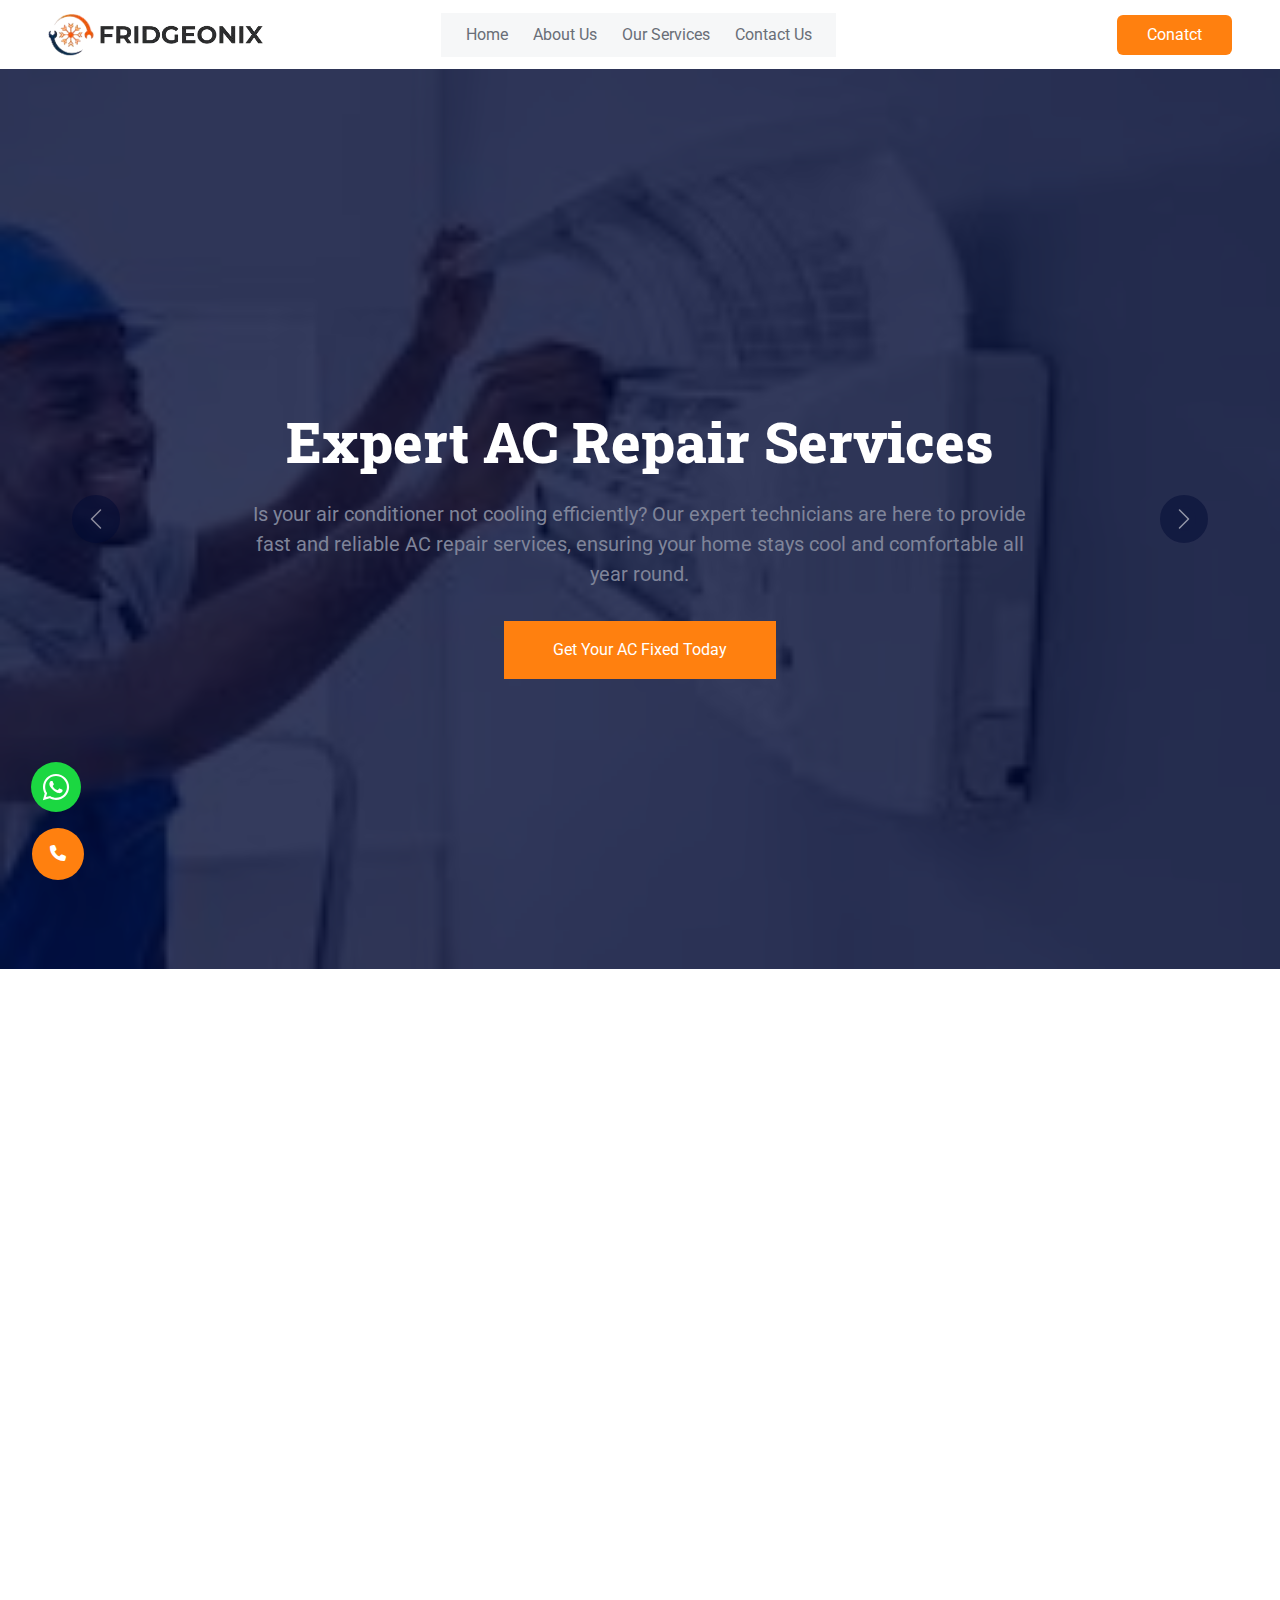
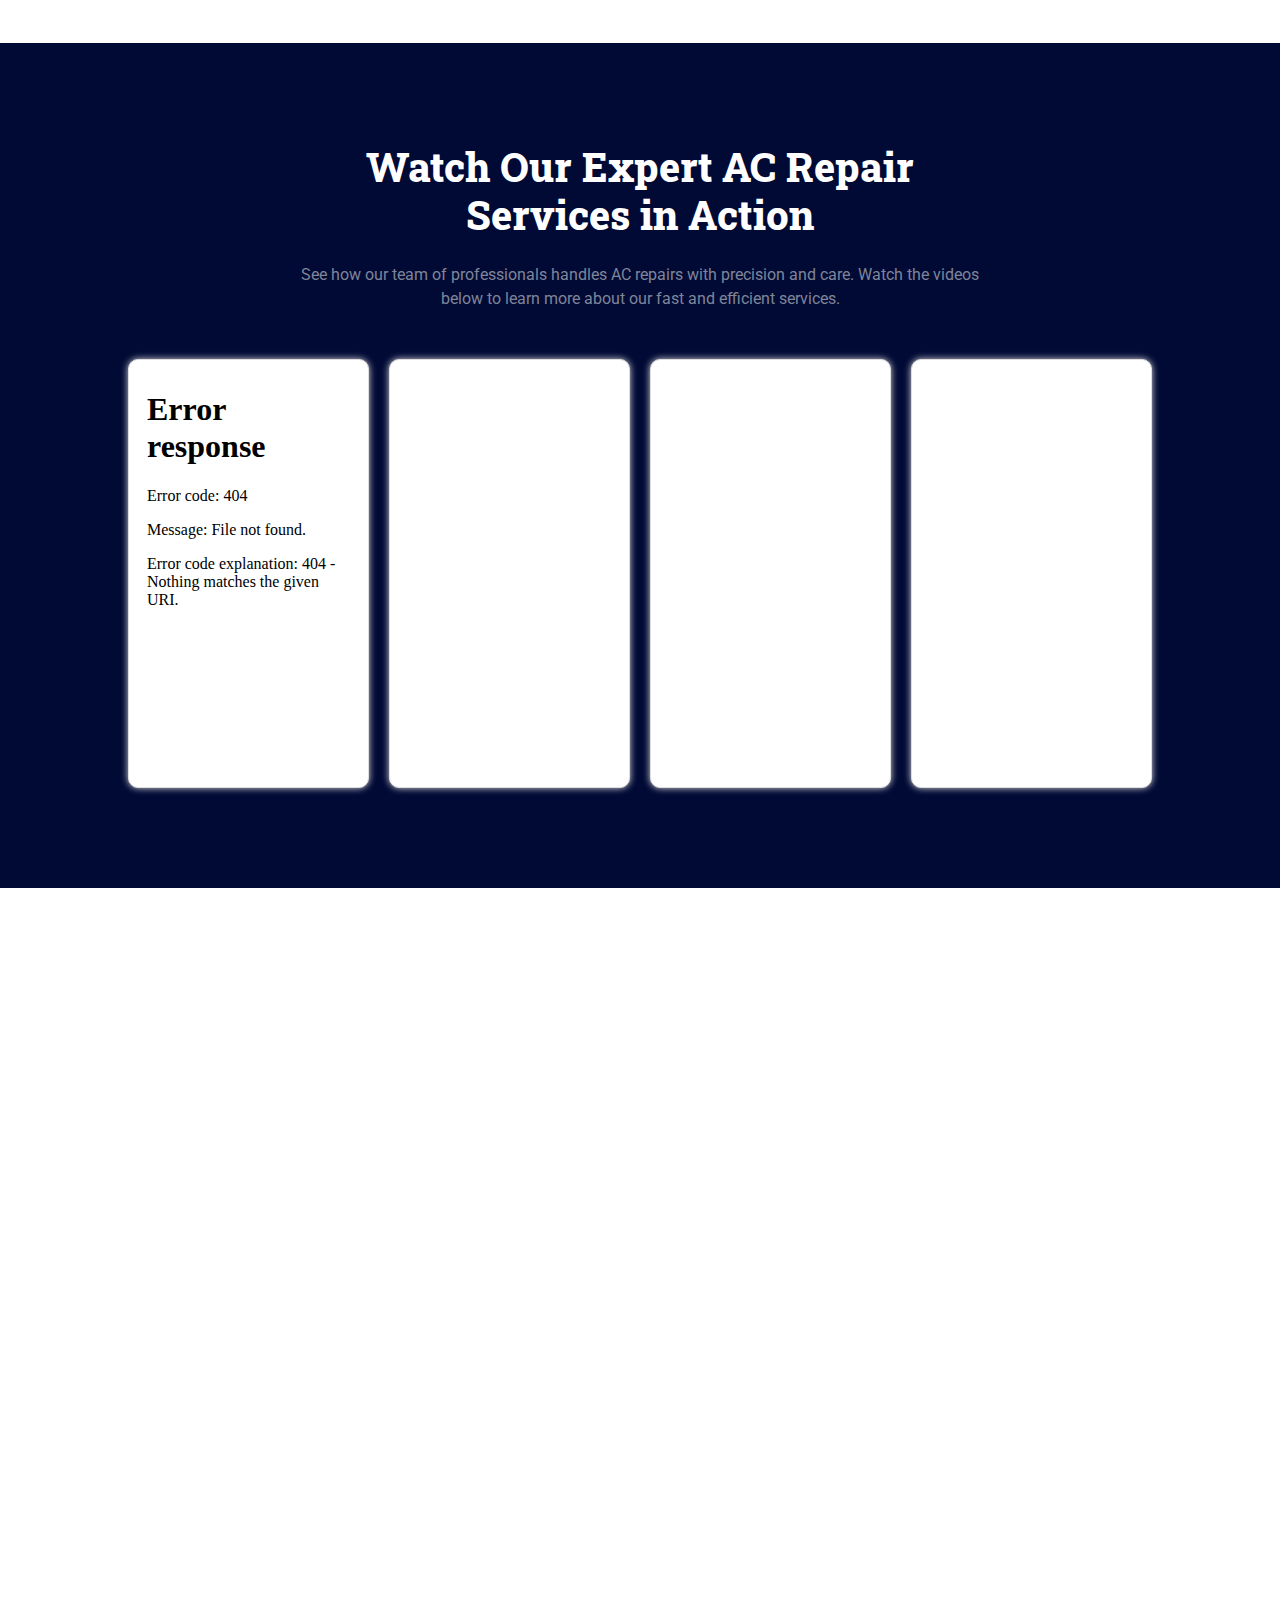
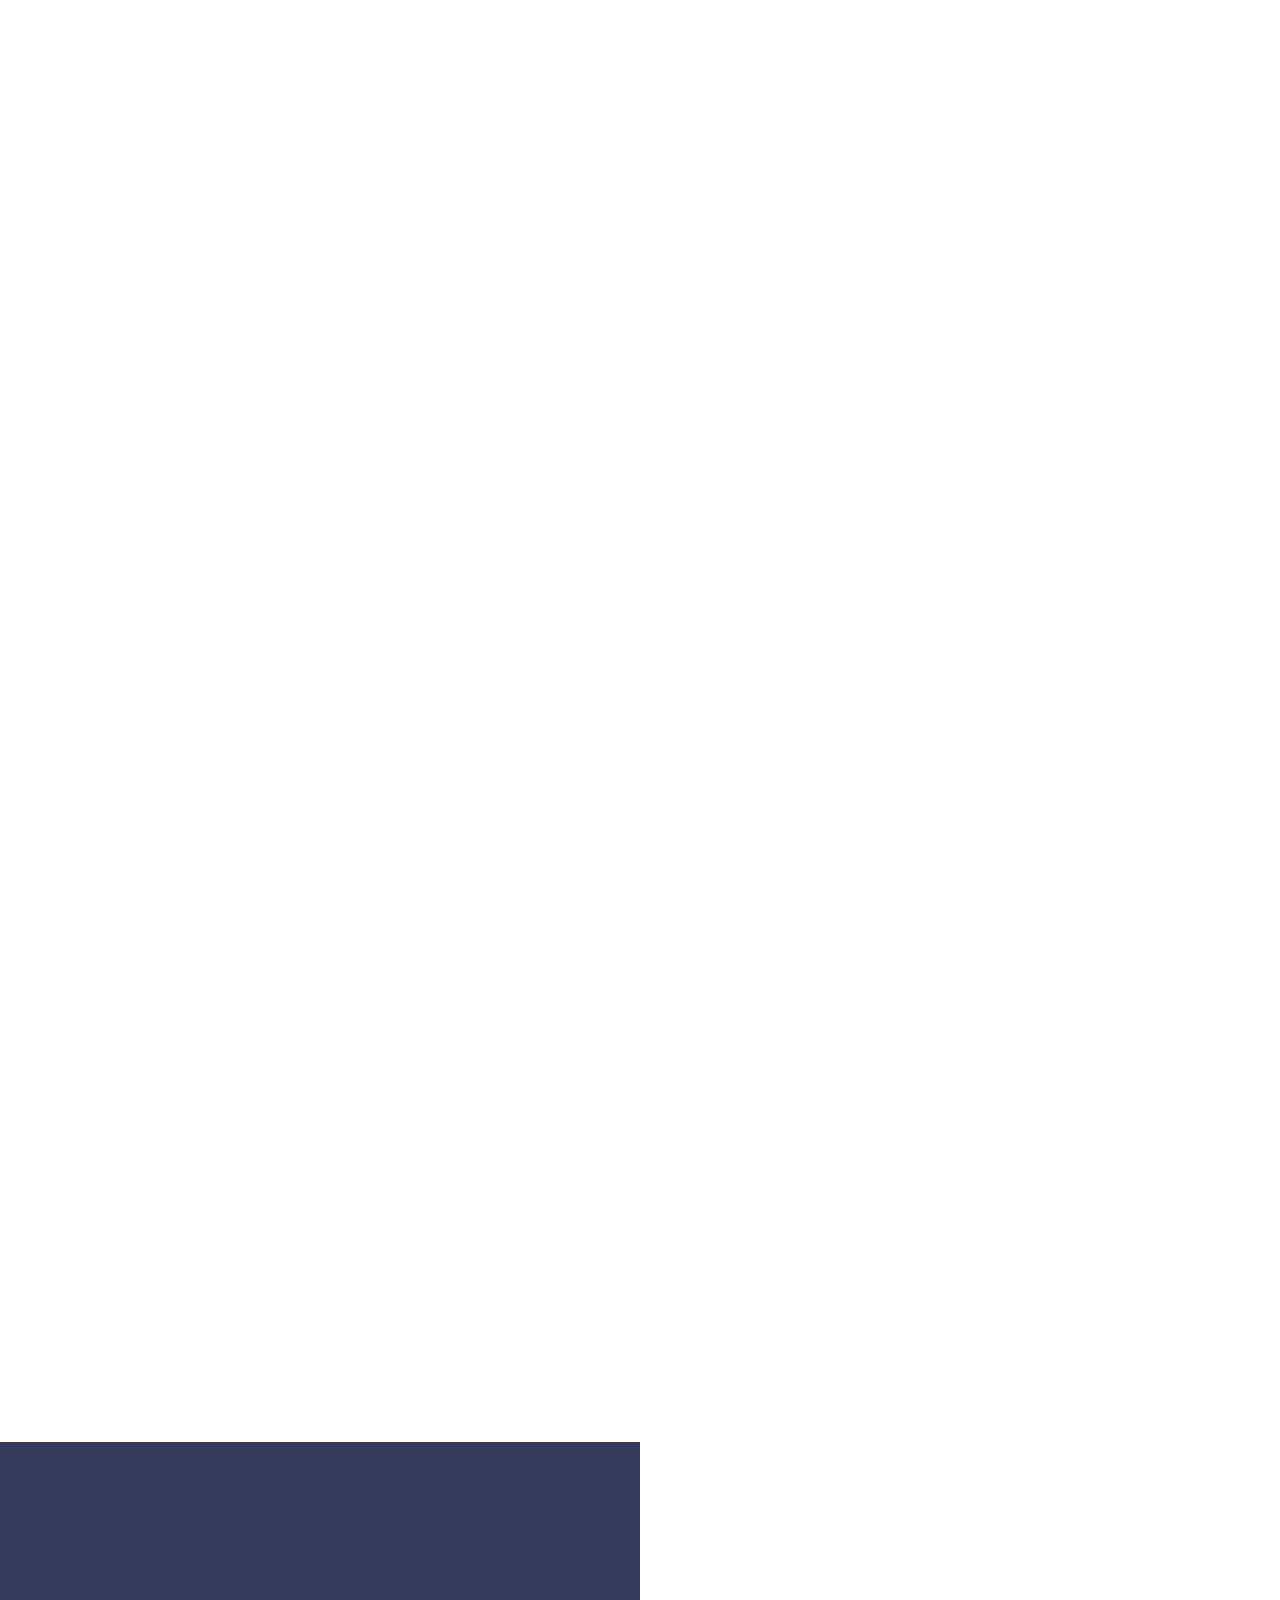
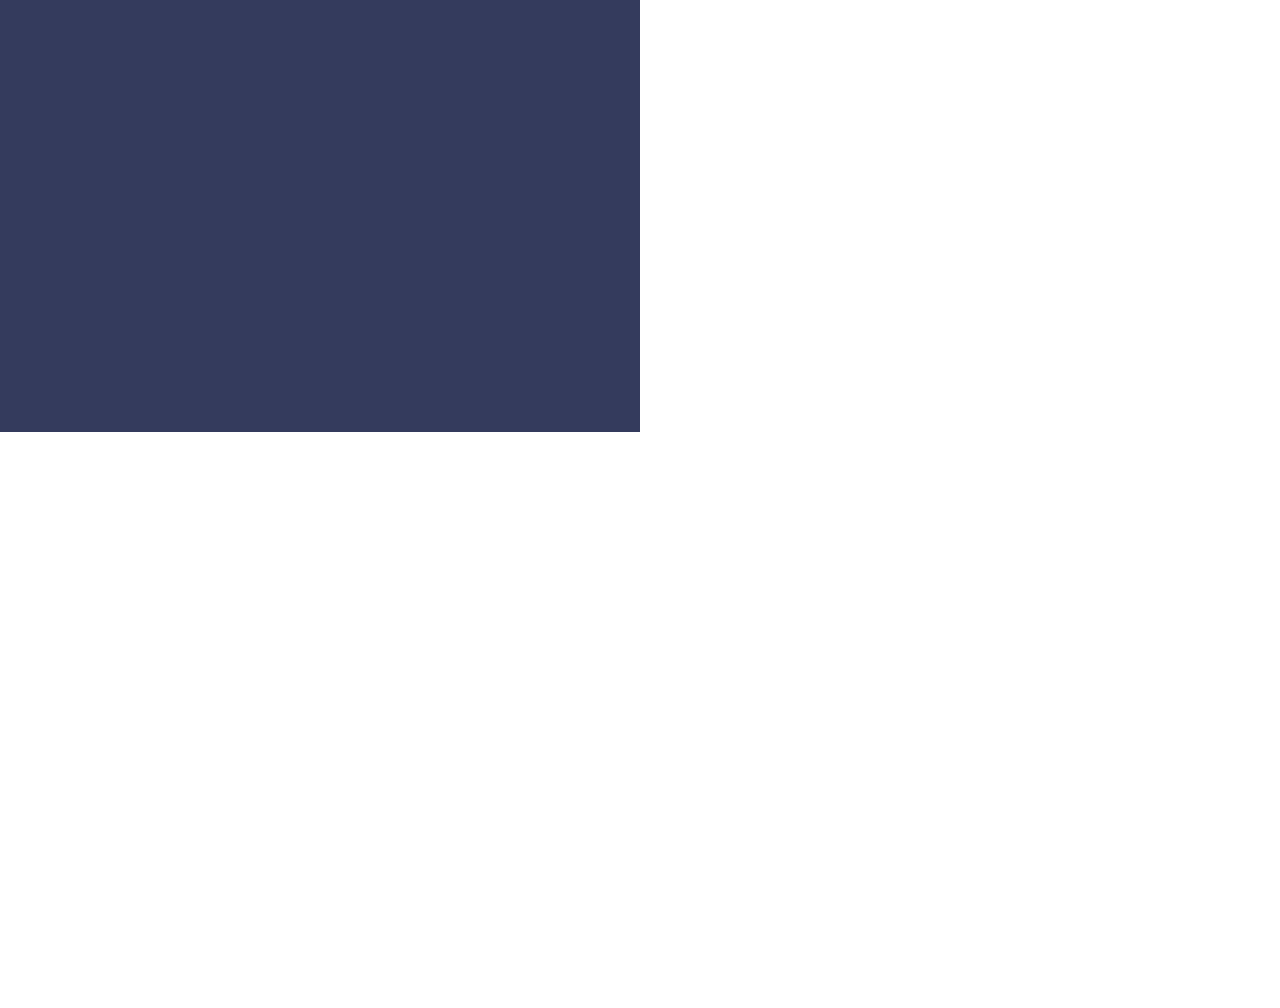
==== index.html @ a22ec068 "done" ====
﻿<!DOCTYPE html>
<html lang="en">

<head>
    <meta charset="utf-8">
    <title>Home</title>
    <meta content="width=device-width, initial-scale=1.0" name="viewport">
    <meta content="" name="keywords">
    <meta content="" name="description">

    <!-- Favicon -->
    <link href="img/favicon.ico" rel="icon">

    <link rel="preconnect" href="https://fonts.googleapis.com">
    <link rel="preconnect" href="https://fonts.gstatic.com" crossorigin="anonymous">
    <link href="https://fonts.googleapis.com/css2?family=Roboto+Slab:wght@400;600;800&family=Roboto:wght@400;500;700&display=swap" rel="stylesheet">
    

    <!-- Icon Font Stylesheet -->
    <link rel="stylesheet" href="https://cdnjs.cloudflare.com/ajax/libs/font-awesome/5.10.0/css/all.min.css">

    <!-- Libraries Stylesheet -->
    <link href="lib/animate/animate.min-2.css" rel="stylesheet">
    <link href="lib/owlcarousel/assets/owl.carousel.min-2.css" rel="stylesheet">

    <!-- Customized Bootstrap Stylesheet -->
    <link href="css/bootstrap.min-2.css" rel="stylesheet">

    <!-- Template Stylesheet -->
    <link href="css/style-2.css" rel="stylesheet">
    <link href="https://cdnjs.cloudflare.com/ajax/libs/font-awesome/5.15.4/css/all.min.css" rel="stylesheet">

    <link rel="stylesheet" href="https://cdnjs.cloudflare.com/ajax/libs/font-awesome/6.7.2/css/all.min.css"
        integrity="sha512-Evv84Mr4kqVGRNSgIGL/F/aIDqQb7xQ2vcrdIwxfjThSH8CSR7PBEakCr51Ck+w+/U6swU2Im1vVX0SVk9ABhg=="
        crossorigin="anonymous" referrerpolicy="no-referrer" />

</head>

<body>


    <!-- Navbar Start -->
    <nav id="navbar" class="navbar navbar-expand-lg navbar-light bg-white px-4 px-lg-5">
        <a href="index-2.html" class="navbar-brand d-flex align-items-center">
            <img style="width: 220px;" class="img-fluid me-3" src="img/logo-nre.png" alt="Company Logo">
        </a>
        <button id="navbar-toggler" class="navbar-toggler" type="button">
            <span class="navbar-toggler-icon"></span>
        </button>
        <div id="navbar-collapse" class="collapse navbar-collapse">
            <div class="navbar-nav mx-auto bg-light pe-4 py-3 py-lg-0">
                <a href="index-2.html" class="nav-item nav-link">Home</a>
                <a href="" class="nav-item nav-link">About Us</a>
                <a href="" class="nav-item nav-link active">Our Services</a>
                <a href="" class="nav-item nav-link">Contact Us</a>
            </div>
            <div class="d-flex align-items-center justify-content-end ms-auto">
                <a href="" class="contact">Conatct</a>
            </div>
        </div>
    </nav>
    <!-- Navbar End -->

    <div class="whatfixed">
        <a href="https://wa.me/+966568251659" target="_blank" class="whatsapp-btn" rel="noopener noreferrer">
            <svg stroke="currentColor" fill="currentColor" stroke-width="0" viewBox="0 0 448 512" class="icon-what" height="1em" width="1em" xmlns="http://www.w3.org/2000/svg">
                <path d="M380.9 97.1C339 55.1 283.2 32 223.9 32c-122.4 0-222 99.6-222 222 0 39.1 10.2 77.3 29.6 111L0 480l117.7-30.9c32.4 17.7 68.9 27 106.1 27h.1c122.3 0 224.1-99.6 224.1-222 0-59.3-25.2-115-67.1-157zm-157 341.6c-33.2 0-65.7-8.9-94-25.7l-6.7-4-69.8 18.3L72 359.2l-4.4-7c-18.5-29.4-28.2-63.3-28.2-98.2 0-101.7 82.8-184.5 184.6-184.5 49.3 0 95.6 19.2 130.4 54.1 34.8 34.9 56.2 81.2 56.1 130.5 0 101.8-84.9 184.6-186.6 184.6zm101.2-138.2c-5.5-2.8-32.8-16.2-37.9-18-5.1-1.9-8.8-2.8-12.5 2.8-3.7 5.6-14.3 18-17.6 21.8-3.2 3.7-6.5 4.2-12 1.4-32.6-16.3-54-29.1-75.5-66-5.7-9.8 5.7-9.1 16.3-30.3 1.8-3.7.9-6.9-.5-9.7-1.4-2.8-12.5-30.1-17.1-41.2-4.5-10.8-9.1-9.3-12.5-9.5-3.2-.2-6.9-.2-10.6-.2-3.7 0-9.7 1.4-14.8 6.9-5.1 5.6-19.4 19-19.4 46.3 0 27.3 19.9 53.7 22.6 57.4 2.8 3.7 39.1 59.7 94.8 83.8 35.2 15.2 49 16.5 66.6 13.9 10.7-1.6 32.8-13.4 37.4-26.4 4.6-13 4.6-24.1 3.2-26.4-1.3-2.5-5-3.9-10.5-6.6z">
                </path>
            </svg>
        </a>
    </div>

    <a href="tel:+966568251659" target="_blank">
        <div class="call">
            <i class="fa-solid fa-phone"></i>
        </div>
    </a>

    <div class="container-fluid p-0 mb-5">
        <div id="header-carousel" class="carousel">
            <div class="carousel-inner">
                <!-- First Slide (AC Repair) -->
                <div class="carousel-item active">
                    <img class="w-100" src="img/ac-banner.jpeg" alt="AC Repair Image">
                    <div class="carousel-caption">
                        <div class="container">
                            <div class="row justify-content-center">
                                <div class="col-lg-7 pt-5">
                                    <h1 class="display-4 text-white mb-4 animated slideInDown">Expert AC Repair Services
                                    </h1>
                                    <p class="fs-5 text-body mb-4 pb-2 mx-sm-5 animated slideInDown">
                                        Is your air conditioner not cooling efficiently? Our expert technicians are here
                                        to provide fast and reliable AC repair services, ensuring your home stays cool
                                        and comfortable all year round.
                                    </p>
                                    <a href="#services" class="btn btn-primary py-3 px-5 animated slideInDown">Get Your
                                        AC Fixed Today</a>
                                </div>
                            </div>
                        </div>
                    </div>
                </div>
                <!-- Second Slide (Washing Machine Repair) -->
                <div class="carousel-item">
                    <img class="w-100" src="img/washing-banner.jpeg" alt="Washing Machine Repair Image">
                    <div class="carousel-caption">
                        <div class="container">
                            <div class="row justify-content-center">
                                <div class="col-lg-7 pt-5">
                                    <h1 class="display-4 text-white mb-4 animated slideInDown">Fast Washing Machine
                                        Repairs</h1>
                                    <p class="fs-5 text-body mb-4 pb-2 mx-sm-5 animated slideInDown">
                                        Don’t let a malfunctioning washing machine disrupt your day. We offer quick,
                                        affordable, and reliable washing machine repairs to get your appliance working
                                        like new again.
                                    </p>
                                    <a href="#services" class="btn btn-primary py-3 px-5 animated slideInDown">Repair
                                        Your Washing Machine Now</a>
                                </div>
                            </div>
                        </div>
                    </div>
                </div>
                <!-- Third Slide (Fridge Repair) -->
                <div class="carousel-item">
                    <img class="w-100" src="img/second-fridg-banner.jpeg" alt="Fridge Repair Image">
                    <div class="carousel-caption">
                        <div class="container">
                            <div class="row justify-content-center">
                                <div class="col-lg-7 pt-5">
                                    <h1 class="display-4 text-white mb-4 animated slideInDown">Efficient Fridge
                                        Repairing</h1>
                                    <p class="fs-5 text-body mb-4 pb-2 mx-sm-5 animated slideInDown">
                                        If your fridge isn’t cooling properly or has a malfunction, we provide reliable
                                        fridge repair services to get your appliance back to optimal performance.
                                    </p>
                                    <a href="#services" class="btn btn-primary py-3 px-5 animated slideInDown">Fix Your
                                        Fridge Today</a>
                                </div>
                            </div>
                        </div>
                    </div>
                </div>

            </div>
            <!-- Carousel Controls -->
            <button class="carousel-control-prev" id="prevBtn">
                <span class="carousel-control-prev-icon" aria-hidden="true"></span>
                <span class="visually-hidden">Previous</span>
            </button>
            <button class="carousel-control-next" id="nextBtn">
                <span class="carousel-control-next-icon" aria-hidden="true"></span>
                <span class="visually-hidden">Next</span>
            </button>
        </div>
    </div>
    <!-- About Start -->
    <div class="container-xxl py-5">
        <div class="container">
            <div class="row g-5 align-items-center">
                <!-- Left Section -->
                <div class="col-lg-6 wow fadeInUp" data-wow-delay="0.5s">
                    <div class="h-100">
                        <h1 class="display-6 mb-5">Welcome to The Best Cooling & Heating Service Center</h1>
                        <div class="row g-4 mb-4">
                            <div class="col-sm-6">
                                <div class="d-flex align-items-center">
                                    <img class="flex-shrink-0 me-3" src="img/icon/icon-07-primary-2.png" alt="">
                                    <h5 class="mb-0">Certified Technicians</h5>
                                </div>
                            </div>
                            <div class="col-sm-6">
                                <div class="d-flex align-items-center">
                                    <img class="flex-shrink-0 me-3" src="img/icon/icon-09-primary-2.png" alt="">
                                    <h5 class="mb-0">Top-Quality Services</h5>
                                </div>
                            </div>
                        </div>
                        <p class="mb-4">We specialize in providing reliable and efficient cooling and heating solutions
                            for both residential and commercial spaces. Our certified technicians offer unparalleled
                            expertise and the best quality services, ensuring that your systems work smoothly and
                            efficiently all year round.</p>
                        <div class="border-top mt-4 pt-4">
                            <div class="row">
                                <div class="col-sm-6">
                                    <div class="d-flex align-items-center">
                                        <div class="btn-lg-square bg-primary rounded-circle me-3">
                                            <i class="fa fa-phone-alt text-white"></i>
                                        </div>
                                        <h5 class="mb-0">+012 345 6789</h5>
                                    </div>
                                </div>
                                <div class="col-sm-6">
                                    <div class="d-flex align-items-center">
                                        <div class="btn-lg-square bg-primary rounded-circle me-3 mydd">
                                            <i class="fa fa-envelope text-white"></i>
                                        </div>
                                        <h5 class="mb-0">info@bestcoolingheating.com</h5>
                                    </div>
                                </div>
                            </div>
                        </div>
                    </div>
                </div>
                <!-- Right Section with Images -->
                <div class="col-lg-6">
                    <div class="row g-3">
                        <div class="col-6 text-end">
                            <img class="img-fluid w-75 wow zoomIn" data-wow-delay="0.1s" src="img/about-1-2.jpg"
                                style="margin-top: 25%;">
                        </div>
                        <div class="col-6 text-start">
                            <img class="img-fluid w-100 wow zoomIn" data-wow-delay="0.3s" src="img/about-2-2.jpg">
                        </div>
                        <div class="col-6 text-end">
                            <img class="img-fluid w-50 wow zoomIn" data-wow-delay="0.5s" src="img/about-3-2.jpg">
                        </div>
                        <div class="col-6 text-start">
                            <img class="img-fluid w-75 wow zoomIn" data-wow-delay="0.7s" src="img/about-4-2.jpg">
                        </div>
                    </div>
                </div>
            </div>
        </div>
    </div>
    <!-- About End -->
    <div class="bgcolo">
        <div class="container12">
            <div class="sidd">
                <h2 class="display-6 mb-4">Watch Our Expert AC Repair Services in Action</h2>
                <p class="mb-5">See how our team of professionals handles AC repairs with precision and care. Watch the
                    videos below to learn more about our fast and efficient services.</p>
            </div>
            <div class="video-grid">
                <div class="video-item">
                    <div class="lazyload-wrapper ">
                        <iframe src="./video/WhatsApp Video 2025-01-25 at 3.14.10 PM.mp4" allowfullscreen=""></iframe>
                    </div>
                </div>
                <div class="video-item">
                    <div class="lazyload-wrapper ">
                        <iframe src="" allowfullscreen=""></iframe>
                    </div>
                </div>
                <div class="video-item">
                    <div class="lazyload-wrapper ">
                        <iframe src="" allowfullscreen=""></iframe>
                    </div>
                </div>
                <div class="video-item">
                    <div class="lazyload-wrapper ">
                        <iframe src="" allowfullscreen=""></iframe>
                    </div>
                </div>
            </div>
        </div>
    </div>

    <!-- Features Start -->
    <div class="container-xxl py-5">
        <div class="container">
            <div class="row g-5">
                <!-- Left Section with Reasons -->
                <div class="col-lg-6 wow fadeInUp" data-wow-delay="0.1s">
                    <h1 class="display-6 mb-5">Few Reasons Why People Choose Us!</h1>
                    <p class="mb-5">We take pride in offering exceptional service and ensuring complete customer
                        satisfaction. Here are some reasons why we are the preferred choice for all your cooling and
                        heating needs:</p>

                    <!-- Trusted Service Center -->
                    <div class="d-flex mb-5">
                        <div class="flex-shrink-0 btn-square bg-primary rounded-circle"
                            style="width: 90px; height: 90px;">
                            <img class="img-fluid" src="img/icon/icon-08-light-2.png" alt="">
                        </div>
                        <div class="ms-4">
                            <h5 class="mb-3">Trusted Service Center</h5>
                            <span>We have earned the trust of numerous customers by providing consistent, reliable, and
                                high-quality services.</span>
                        </div>
                    </div>

                    <!-- Reasonable Price -->
                    <div class="d-flex mb-5">
                        <div class="flex-shrink-0 btn-square bg-primary rounded-circle"
                            style="width: 90px; height: 90px;">
                            <img class="img-fluid" src="img/icon/icon-10-light-2.png" alt="">
                        </div>
                        <div class="ms-4">
                            <h5 class="mb-3">Affordable Pricing</h5>
                            <span>We offer competitive and reasonable prices without compromising on the quality of
                                service provided.</span>
                        </div>
                    </div>

                    <!-- 24/7 Support -->
                    <div class="d-flex mb-0">
                        <div class="flex-shrink-0 btn-square bg-primary rounded-circle"
                            style="width: 90px; height: 90px;">
                            <img class="img-fluid" src="img/icon/icon-06-light-2.png" alt="">
                        </div>
                        <div class="ms-4">
                            <h5 class="mb-3">24/7 Customer Support</h5>
                            <span>Our dedicated team is available round the clock to assist you with any cooling or
                                heating issues you may have.</span>
                        </div>
                    </div>
                </div>

                <!-- Right Section with Image -->
                <div class="col-lg-6 wow fadeInUp" data-wow-delay="0.5s">
                    <div class="position-relative rounded overflow-hidden h-100" style="min-height: 400px;">
                        <img class="position-absolute w-100 h-100" src="img/feature-2.jpg" alt=""
                            style="object-fit: cover;">
                    </div>
                </div>
            </div>
        </div>
    </div>

    <!-- Features End -->


    <!-- Service Start -->
    <div class="container-xxl py-5">
        <div class="container">
            <div class="text-center mx-auto wow fadeInUp" data-wow-delay="0.1s" style="max-width: 800px;">
                <h1 class="display-6 mb-2">Our Services</h1>
                <p class="mb-5">
                    Whether it's fast and reliable AC repairs, efficient washing machine services, or expert fridge
                    repair, we have got you covered. Our skilled team provides top-notch repair and maintenance services
                    to ensure that your appliances work efficiently all year round. Trust us to keep your home
                    comfortable and your appliances in perfect working condition.
                </p>

            </div>
            <div class="row g-4 justify-content-center">
                <!-- AC Installation Service -->
                <div class="col-lg-4 col-md-6 wow fadeInUp" data-wow-delay="0.1s">
                    <div class="service-item">
                        <img class="img-fluid" src="img/service-1-2.jpg" alt="AC Installation">
                        <div class="d-flex align-items-center bg-light">
                            <div class="service-icon flex-shrink-0 bg-primary">
                                <img class="img-fluid" src="img/icon/icon-01-light-2.png" alt="AC Installation">
                            </div>
                            <a class="h4 mx-4 mb-0" href="">AC Installation</a>
                        </div>
                        <p class="service-description">Our expert technicians ensure seamless air conditioning
                            installation for your home or office, making sure your space is cool and comfortable all
                            year round.</p>
                    </div>
                </div>

                <!-- Cooling Services -->
                <div class="col-lg-4 col-md-6 wow fadeInUp" data-wow-delay="0.3s">
                    <div class="service-item">
                        <img class="img-fluid" src="img/service-2-2.jpg" alt="Cooling Services">
                        <div class="d-flex align-items-center bg-light">
                            <div class="service-icon flex-shrink-0 bg-primary">
                                <img class="img-fluid" src="img/icon/icon-02-light-2.png" alt="Cooling Services">
                            </div>
                            <a class="h4 mx-4 mb-0" href="">Cooling Services</a>
                        </div>
                        <p class="service-description">Our cooling services keep your systems running at peak
                            performance. From repairs to upgrades, we ensure your cooling system works efficiently
                            throughout the summer months.</p>
                    </div>
                </div>

                <!-- Heating Services -->
                <div class="col-lg-4 col-md-6 wow fadeInUp" data-wow-delay="0.5s">
                    <div class="service-item">
                        <img class="img-fluid" src="img/service-3-2.jpg" alt="Heating Services">
                        <div class="d-flex align-items-center bg-light">
                            <div class="service-icon flex-shrink-0 bg-primary">
                                <img class="img-fluid" src="img/icon/icon-03-light-2.png" alt="Heating Services">
                            </div>
                            <a class="h4 mx-4 mb-0" href="">Heating Services</a>
                        </div>
                        <p class="service-description">Stay warm during the colder months with our expert heating
                            services. We provide installation, repair, and maintenance for all types of heating systems
                            to ensure your comfort.</p>
                    </div>
                </div>

                <!-- Maintenance & Repair -->

                <div class="col-lg-4 col-md-6 wow fadeInUp" data-wow-delay="0.1s">
                    <div class="service-item">
                        <img class="img-fluid" style="width: 400px; height: 240px;" src="img/acc-repai.jpeg"
                            alt="Maintenance & Repair">
                        <div class="d-flex align-items-center bg-light">
                            <div class="service-icon flex-shrink-0 bg-primary">
                                <img class="img-fluid" src="img/icon/icon-04-light-2.png" alt="Maintenance & Repair">
                            </div>
                            <a class="h4 mx-4 mb-0" href="">AC Repairing</a>
                        </div>
                        <p class="service-description">Our expert team offers AC repair services to fix any malfunction
                            and ensure your air conditioner is running efficiently. Whether it’s a cooling issue,
                            leakage, or general breakdown, we’ve got you covered with professional repairs and
                            maintenance services.</p>
                    </div>
                </div>


                <!-- Indoor Air Quality -->
                <div class="col-lg-4 col-md-6 wow fadeInUp" data-wow-delay="0.3s">
                    <div class="service-item">
                        <img class="img-fluid" style="width: 400px; height: 240px;" src="img/washing-repair.jpeg"
                            alt="Indoor Air Quality">
                        <div class="d-flex align-items-center bg-light">
                            <div class="service-icon flex-shrink-0 bg-primary">
                                <img class="img-fluid" src="img/icon/icon-05-light-2.png" alt="Indoor Air Quality">
                            </div>
                            <a class="h4 mx-4 mb-0" href="">Washing Machine Repairing</a>
                        </div>
                        <p class="service-description">When your washing machine breaks down, it disrupts your daily
                            routine. Our repair services ensure a quick fix, whether it’s a malfunction, leaking water,
                            or any other issue, so you can get back to your normal schedule.</p>
                    </div>
                </div>


                <!-- Annual Inspections -->
                <div class="col-lg-4 col-md-6 wow fadeInUp" data-wow-delay="0.5s">
                    <div class="service-item">
                        <img class="img-fluid" style="width: 400px; height: 240px;" src="img/fridg-repai.webp"
                            alt="Annual Inspections">
                        <div class="d-flex align-items-center bg-light">
                            <div class="service-icon flex-shrink-0 bg-primary">
                                <img class="img-fluid" src="img/icon/icon-06-light-2.png" alt="Annual Inspections">
                            </div>
                            <a class="h4 mx-4 mb-0" href="">Fridge Repairing</a>
                        </div>
                        <p class="service-description">Is your fridge not cooling properly? Our fridge repair services
                            ensure your refrigerator runs smoothly, saving you from food spoilage. We handle issues like
                            poor cooling, strange noises, or leaks with fast and reliable repairs.</p>
                    </div>
                </div>

            </div>
        </div>
    </div>

    <!-- Service End -->


    <!-- Quote Start -->
    <div class="container-fluid overflow-hidden my-5 px-lg-0">
        <div class="container quote px-lg-0">
            <div class="row g-0 mx-lg-0">
                <div class="col-lg-6 quote-text" data-parallax="scroll">
                    <div class="h-100 px-4 px-sm-5 ps-lg-0 wow fadeIn" data-wow-delay="0.1s">
                        <h1 class="text-white mb-4">Premium Heating & Cooling Solutions for Homes & Businesses</h1>
                        <p class="text-light mb-5">Our team of experts provides top-notch installation, maintenance, and
                            repair services for all types of heating and cooling systems. Whether you're looking to
                            install a new unit or need assistance with regular maintenance, we ensure high-quality
                            service and reliability.</p>
                        <a href="" class="align-self-start btn btn-primary py-3 px-5">Learn More</a>
                    </div>
                </div>
                <div class="col-lg-6 quote-form" data-parallax="scroll">
                    <div class="h-100 px-4 px-sm-5 pe-lg-0 wow fadeIn" data-wow-delay="0.5s">
                        <div class="bg-white p-4 p-sm-5">
                            <form action="https://api.web3forms.com/submit" method="POST">
                                <input type="hidden" name="access_key" value="281d7b39-b157-4b7f-86ff-a803d4bf2eb5">
                                <div class="row g-3">
                                    <div class="col-sm-6">
                                        <div class="form-floating">
                                            <input type="text" class="form-control" id="gname" placeholder="Your Full Name" name="name">
                                            <label for="gname" >Full Name</label>
                                        </div>
                                    </div>
                                    <div class="col-sm-6">
                                        <div class="form-floating">
                                            <input type="email" class="form-control" id="gmail"
                                                placeholder="Your Email Address" name="email">
                                            <label for="gmail" >Email Address</label>
                                        </div>
                                    </div>
                                    <div class="col-sm-6">
                                        <div class="form-floating">
                                            <input type="text" class="form-control" id="cname"
                                                placeholder="Your Phone Number" name="phone">
                                            <label for="cname" >Phone Number</label>
                                        </div>
                                    </div>
                                    <div class="col-sm-6">
                                        <div class="form-floating">
                                            <input type="text" class="form-control" id="cage"
                                                placeholder="Preferred Service Type" name="service">
                                            <label for="cage">Service Type</label>
                                        </div>
                                    </div>
                                    <div class="col-12">
                                        <div class="form-floating">
                                            <textarea class="form-control"
                                                placeholder="Leave any additional information here" id="message"
                                                style="height: 80px" name="message"></textarea>
                                            <label for="message">Additional Information</label>
                                        </div>
                                    </div>
                                    <div class="col-12">
                                        <button class="btn btn-primary py-3 px-5" type="submit">Request a Free
                                            Quote</button>
                                    </div>
                                </div>
                            </form>
                        </div>
                    </div>
                </div>
            </div>
        </div>
    </div>

    <!-- Quote End -->



    <!-- Footer Start -->
    <div class="container-fluid bg-dark footer mt-5 pt-5 wow fadeIn" data-wow-delay="0.1s">
        <div class="container py-5">
            <div class="row g-5">
                <div class="col-md-3">
                    <img class="img-fluid me-3" style="width: 300px;" src="./img/logo-footer.png" alt="Company Logo">
                    <span>Your trusted partner in providing innovative air conditioning solutions for your home and
                        office. We specialize in installation, maintenance, and repair services for all types of air
                        conditioners, ensuring your comfort year-round.</span>
                </div>
                <div class="col-lg-3 col-md-6 muddd">
                    <h5 class="text-light mb-4">Contact Us</h5>
                    <p><i class="fa fa-map-marker-alt me-3"></i>Saudi Arabia, Riyaz hi Al Masif</p>
                    <p><i class="fa fa-phone-alt me-3"></i>0568251659</p>
                    <p><i class="fa fa-envelope me-3"></i>support@gmail.com</p>
                </div>
                <div class="col-lg-3 col-md-6">
                    <h5 class="text-light mb-4">Our AC Services</h5>
                    <a class="btn btn-link" href="">AC Installation</a>
                    <a class="btn btn-link" href="">AC Repair & Maintenance</a>
                    <a class="btn btn-link" href="">Cooling Solutions</a>
                    <a class="btn btn-link" href="">Air Purification Services</a>
                </div>
                <div class="col-lg-3 col-md-6">
                    <h5 class="text-light mb-4">Quick Links</h5>
                    <a class="btn btn-link" href="">About Us</a>
                    <a class="btn btn-link" href="">Our Services</a>
                    <a class="btn btn-link" href="">Contact Us</a>
                    <a class="btn btn-link" href="">Terms & Conditions</a>
                </div>
            </div>
        </div>
        <div class="container-fluid copyright">
            <div class="container">
                <div class="row">
                    <div class="col-md-6 text-center text-md-start mb-3 mb-md-0">
                        &copy; <a target="_blank" href="https://codecelsius.com/">Code Celsius IT Solutions</a>, All
                        Rights Reserved.
                    </div>
                    <div class="col-md-6 text-center text-md-end">
                        Designed By <a target="_blank" href="https://codecelsius.com/">Code Celsius IT Solutions</a>
                    </div>
                </div>
            </div>
        </div>
    </div>
    <!-- Footer End -->


    <!-- Back to Top -->
    <a href="#" class="btn btn-lg btn-primary btn-lg-square rounded-circle back-to-top"><i
            class="fa-solid fa-arrow-up"></i></a>

    <script src="./js/sticky.js"></script>
    <script src="./js/slider.js"></script>
    <!-- JavaScript Libraries -->
    <script src="https://cdnjs.cloudflare.com/ajax/libs/jquery/3.4.1/jquery.min.js"></script>
    <script src="lib/wow/wow.min-2.js"></script>
    <script src="lib/easing/easing.min-2.js"></script>
    <script src="lib/waypoints/waypoints.min-2.js"></script>
    <script src="lib/owlcarousel/owl.carousel.min-2.js"></script>
    <script src="lib/counterup/counterup.min-2.js"></script>
    <script src="lib/parallax/parallax.min-2.js"></script>

    <!-- Template Javascript -->
    <script src="js/main-2.js"></script>
</body>

</html>
---- css/style-2.css ----
﻿/********** Template CSS **********/
:root {
    --primary: #FF800F;
    --secondary: #001064;
    --light: #F6F7F8;
    --dark: #010A35;
}

.back-to-top {
    position: fixed;
    display: none;
    right: 30px;
    bottom: 30px;
    z-index: 99;
}

#navbar.sticky {
    position: fixed;
    top: 0;
    width: 100%;
    z-index: 1020;
    box-shadow: 0 4px 6px rgba(0, 0, 0, 0.1);
    /* Optional shadow for visibility */
    transition: all 0.5s;
}

/*** Spinner ***/
#spinner {
    opacity: 0;
    visibility: hidden;
    transition: opacity .5s ease-out, visibility 0s linear .5s;
    z-index: 99999;
}

#spinner.show {
    transition: opacity .5s ease-out, visibility 0s linear 0s;
    visibility: visible;
    opacity: 1;
}


/*** Button ***/
.btn {
    transition: .5s;
}

.btn.btn-primary,
.btn.btn-outline-primary:hover,
.btn.btn-secondary,
.btn.btn-outline-secondary:hover {
    color: #FFFFFF;
}

.btn.btn-primary:hover {
    background: var(--secondary);
    border-color: var(--secondary);
}

.btn.btn-secondary:hover {
    background: var(--primary);
    border-color: var(--primary);
}

.btn-square {
    width: 38px;
    height: 38px;
}

.btn-sm-square {
    width: 32px;
    height: 32px;
}

.btn-lg-square {
    width: 48px;
    height: 48px;
}

.btn-square,
.btn-sm-square,
.btn-lg-square {
    padding: 0;
    display: flex;
    align-items: center;
    justify-content: center;
    font-weight: normal;
}


/*** Navbar ***/
.navbar.sticky-top {
    top: -100px;
    transition: .5s;
}

.navbar .navbar-brand img {
    max-height: 60px;
}

.back-to-top {
    visibility: hidden;
    opacity: 0;
    transition: all 0.5s;
}

.navbar {
    transition: all 0.5s;
}

.video-item {
    background: #ffffff;
    border: 1px solid #ddd;
    border-radius: 10px;
    box-shadow: 0 0 7px #ddd;
    padding: 10px;
}

.video-item iframe {
    height: 400px;
    width: 100%;
}

.video-grid {
    display: flex;
    gap: 20px;
}

.container12 {
    width: 80%;
    margin: 0 auto;
}

.bgcolo {
    background-color: #010a35;
    padding: 100px 0px;
    margin:60px 0px;
}
a{
    cursor: pointer;
}
.sidd h2 {
    color: #fff;
}
.sidd {
    text-align: center;
    width: 700px;
    margin: 0 auto;
}

@media only screen and (max-width: 600px) {
    .sidd {
        text-align: center;
        width: auto;
        margin: 0 auto;
    }

    .video-grid {
        display: flex;
        flex-wrap: wrap;
        gap: 20px;
    }
}
.service-item{
    border: 1px solid;
    border-radius: 8px;
    overflow: hidden;
    height: 500px;
}
.service-item p{
    padding: 10px;
}
.actid {
    visibility: visible;
    opacity: 1;
}

.whatsapp-btn {
    background-color: #1bd741;
    color: white;
    padding: 10px 10px;
    text-decoration: none;
    margin-top: 20px;
    align-items: center;
    display: flex;
    gap: 10px;
    border-radius: 50%;
}

.whatsapp-btn .icon-what {
    font-size: 30px;
}

.whatfixed {
    position: fixed;
    left: 31px;
    bottom: 88px;
    z-index: 999;
}
.call {
    width: 52px;
    height: 52px;
    background: #ff800f;
    text-align: center;
    align-content: center;
    border-radius: 50%;
}
.contact{
    padding: 8px 30px;
    background-color: #ff800f;
    color: white;
    border: none;
    outline: none;
    border-radius: 6px;
}
.call i{
    color: #fff;
}
.call {
    position: fixed;
    left: 32px;
    bottom: 20px;
    z-index: 999;
    cursor: pointer;
}

.muddd p {
    display: flex;
    align-items: baseline;
}

#header-carousel .carousel-item {
    height: 100vh;
    /* Adjust based on your image dimensions */
    overflow: hidden;
    /* Ensure no image overflow */
}

#header-carousel .carousel-item img {
    object-fit: cover;
    /* Ensures the image covers the full area without stretching */
    height: 100%;
    width: 100%;
}

.navbar .navbar-nav .nav-link {
    margin-left: 25px;
    padding: 10px 0;
    color: #696E77;
    font-weight: 400;
    outline: none;
}

.mydd i {
    padding: 0px 40px;
}

.navbar .navbar-nav .nav-link:hover,
.navbar .navbar-nav {
    color: var(--primary);
}

.navbar .dropdown-toggle::after {
    border: none;
    content: "\f107";
    font-family: "Font Awesome 5 Free";
    font-weight: 900;
    vertical-align: middle;
    margin-left: 8px;
}

@media (max-width: 991.98px) {
    .navbar .navbar-brand img {
        max-height: 45px;
    }

    .navbar .navbar-nav {
        margin-top: 20px;
        margin-bottom: 15px;
    }

    .navbar .nav-item .dropdown-menu {
        padding-left: 30px;
    }
}

@media (min-width: 992px) {
    .navbar .nav-item .dropdown-menu {
        display: block;
        border: none;
        margin-top: 0;
        top: 150%;
        right: 0;
        opacity: 0;
        visibility: hidden;
        transition: .5s;
    }

    .navbar .nav-item:hover .dropdown-menu {
        top: 100%;
        visibility: visible;
        transition: .5s;
        opacity: 1;
    }
}


/*** Header ***/
.carousel-caption {
    top: 0;
    left: 0;
    right: 0;
    bottom: 0;
    display: flex;
    align-items: center;
    justify-content: center;
    text-align: center;
    background: rgba(1, 10, 53, .8);
    z-index: 1;
}

.carousel-control-prev,
.carousel-control-next {
    width: 15%;
}

.carousel-control-prev-icon,
.carousel-control-next-icon {
    width: 3rem;
    height: 3rem;
    background-color: var(--dark);
    border: 12px solid var(--dark);
    border-radius: 3rem;
}

@media (max-width: 768px) {
    #header-carousel .carousel-item {
        position: relative;
        min-height: 450px;
    }

    #header-carousel .carousel-item img {
        position: absolute;
        width: 100%;
        height: 100%;
        object-fit: cover;
    }
}

.page-header {
    background: linear-gradient(rgba(1, 10, 53, .8), rgba(1, 10, 53, .8)), url(../img/carousel-1-2.jpg) center center no-repeat;
    background-size: cover;
}

.page-header .breadcrumb-item a,
.page-header .breadcrumb-item+.breadcrumb-item::before {
    color: var(--light);
}

.page-header .breadcrumb-item a:hover,
.page-header .breadcrumb-item.active {
    color: var(--primary);
}


/*** Facts ***/
.facts {
    background: rgba(1, 10, 53, .8);
}


/*** Quote ***/
@media (min-width: 992px) {
    .container.quote {
        max-width: 100% !important;
    }

    .container.quote .quote-text {
        padding-left: calc(((100% - 960px) / 2) + .75rem);
    }

    .container.quote .quote-form {
        padding-right: calc(((100% - 960px) / 2) + .75rem);
    }
}

@media (min-width: 1200px) {
    .container.quote .quote-text {
        padding-left: calc(((100% - 1140px) / 2) + .75rem);
    }

    .container.quote .quote-form {
        padding-right: calc(((100% - 1140px) / 2) + .75rem);
    }
}

@media (min-width: 1400px) {
    .container.quote .quote-text {
        padding-left: calc(((100% - 1320px) / 2) + .75rem);
    }

    .container.quote .quote-form {
        padding-right: calc(((100% - 1320px) / 2) + .75rem);
    }
}

.container.quote .quote-text {
    background: rgba(1, 10, 53, .8);
}

.container.quote .quote-form {
    background: rgba(255, 255, 255, .8);
}

.container.quote .quote-text .h-100,
.container.quote .quote-form .h-100 {
    padding: 6rem 0;
    display: flex;
    flex-direction: column;
    justify-content: center;
}


/*** Service ***/
.service-item .service-icon {
    width: 90px;
    height: 90px;
    display: flex;
    align-items: center;
    justify-content: center;
}

.service-item .service-icon img {
    max-width: 60px;
    max-height: 60px;
}


/*** Team ***/
.team-item .team-img::before,
.team-item .team-img::after {
    position: absolute;
    content: "";
    width: 0;
    height: 100%;
    top: 0;
    left: 0;
    background: rgba(1, 10, 53, .8);
    transition: .5s;
}

.team-item .team-img::after {
    left: auto;
    right: 0;
}

.team-item:hover .team-img::before,
.team-item:hover .team-img::after {
    width: 50%;
}

.team-item .team-img .team-social {
    position: absolute;
    width: 100%;
    height: 100%;
    top: 0;
    left: 0;
    display: flex;
    align-items: center;
    justify-content: center;
    transition: .5s;
    z-index: 3;
    opacity: 0;
}

.team-item:hover .team-img .team-social {
    transition-delay: .3s;
    opacity: 1;
}


/*** Testimonial ***/
.animated.pulse {
    animation-duration: 1.5s;
}

.testimonial-left,
.testimonial-right {
    position: relative;
}

.testimonial-left img,
.testimonial-right img {
    position: absolute;
    border-radius: 70px;
}

.testimonial-left img:nth-child(1),
.testimonial-right img:nth-child(3) {
    width: 70px;
    height: 70px;
    top: 10%;
    left: 50%;
    transform: translateX(-50%);
}

.testimonial-left img:nth-child(2),
.testimonial-right img:nth-child(2) {
    width: 60px;
    height: 60px;
    top: 50%;
    left: 10%;
    transform: translateY(-50%);
}

.testimonial-left img:nth-child(3),
.testimonial-right img:nth-child(1) {
    width: 50px;
    height: 50px;
    bottom: 10%;
    right: 10%;
}

.testimonial-carousel .owl-item img {
    width: 100px;
    height: 100px;
    border-radius: 100px;
}

.testimonial-carousel .owl-nav {
    margin-top: 30px;
    display: flex;
    justify-content: center;
}

.testimonial-carousel .owl-nav .owl-prev,
.testimonial-carousel .owl-nav .owl-next {
    margin: 0 5px;
    width: 45px;
    height: 45px;
    display: flex;
    align-items: center;
    justify-content: center;
    color: #FFFFFF;
    background: var(--primary);
    border-radius: 45px;
    font-size: 22px;
    transition: .5s;
}

.testimonial-carousel .owl-nav .owl-prev:hover,
.testimonial-carousel .owl-nav .owl-next:hover {
    background: var(--secondary);
}


/*** Footer ***/
.footer {
    color: #7F8499;
}

.footer .btn.btn-link {
    display: block;
    margin-bottom: 5px;
    padding: 0;
    text-align: left;
    color: #7F8499;
    font-weight: normal;
    text-transform: capitalize;
    transition: .3s;
}

.footer .btn.btn-link::before {
    position: relative;
    content: "\f105";
    font-family: "Font Awesome 5 Free";
    font-weight: 900;
    color: #7F8499;
    margin-right: 10px;
}

.footer .btn.btn-link:hover {
    color: var(--primary);
    letter-spacing: 1px;
    box-shadow: none;
}

.footer .btn.btn-square {
    color: #7F8499;
    border: 1px solid #7F8499;
}

.footer .btn.btn-square:hover {
    color: var(--light);
    border-color: var(--primary);
}

.footer .copyright {
    padding: 25px 0;
    border-top: 1px solid rgba(256, 256, 256, .1);
}

.footer .copyright a {
    color: var(--primary);
}

.footer .copyright a:hover {
    color: #FFFFFF;
}
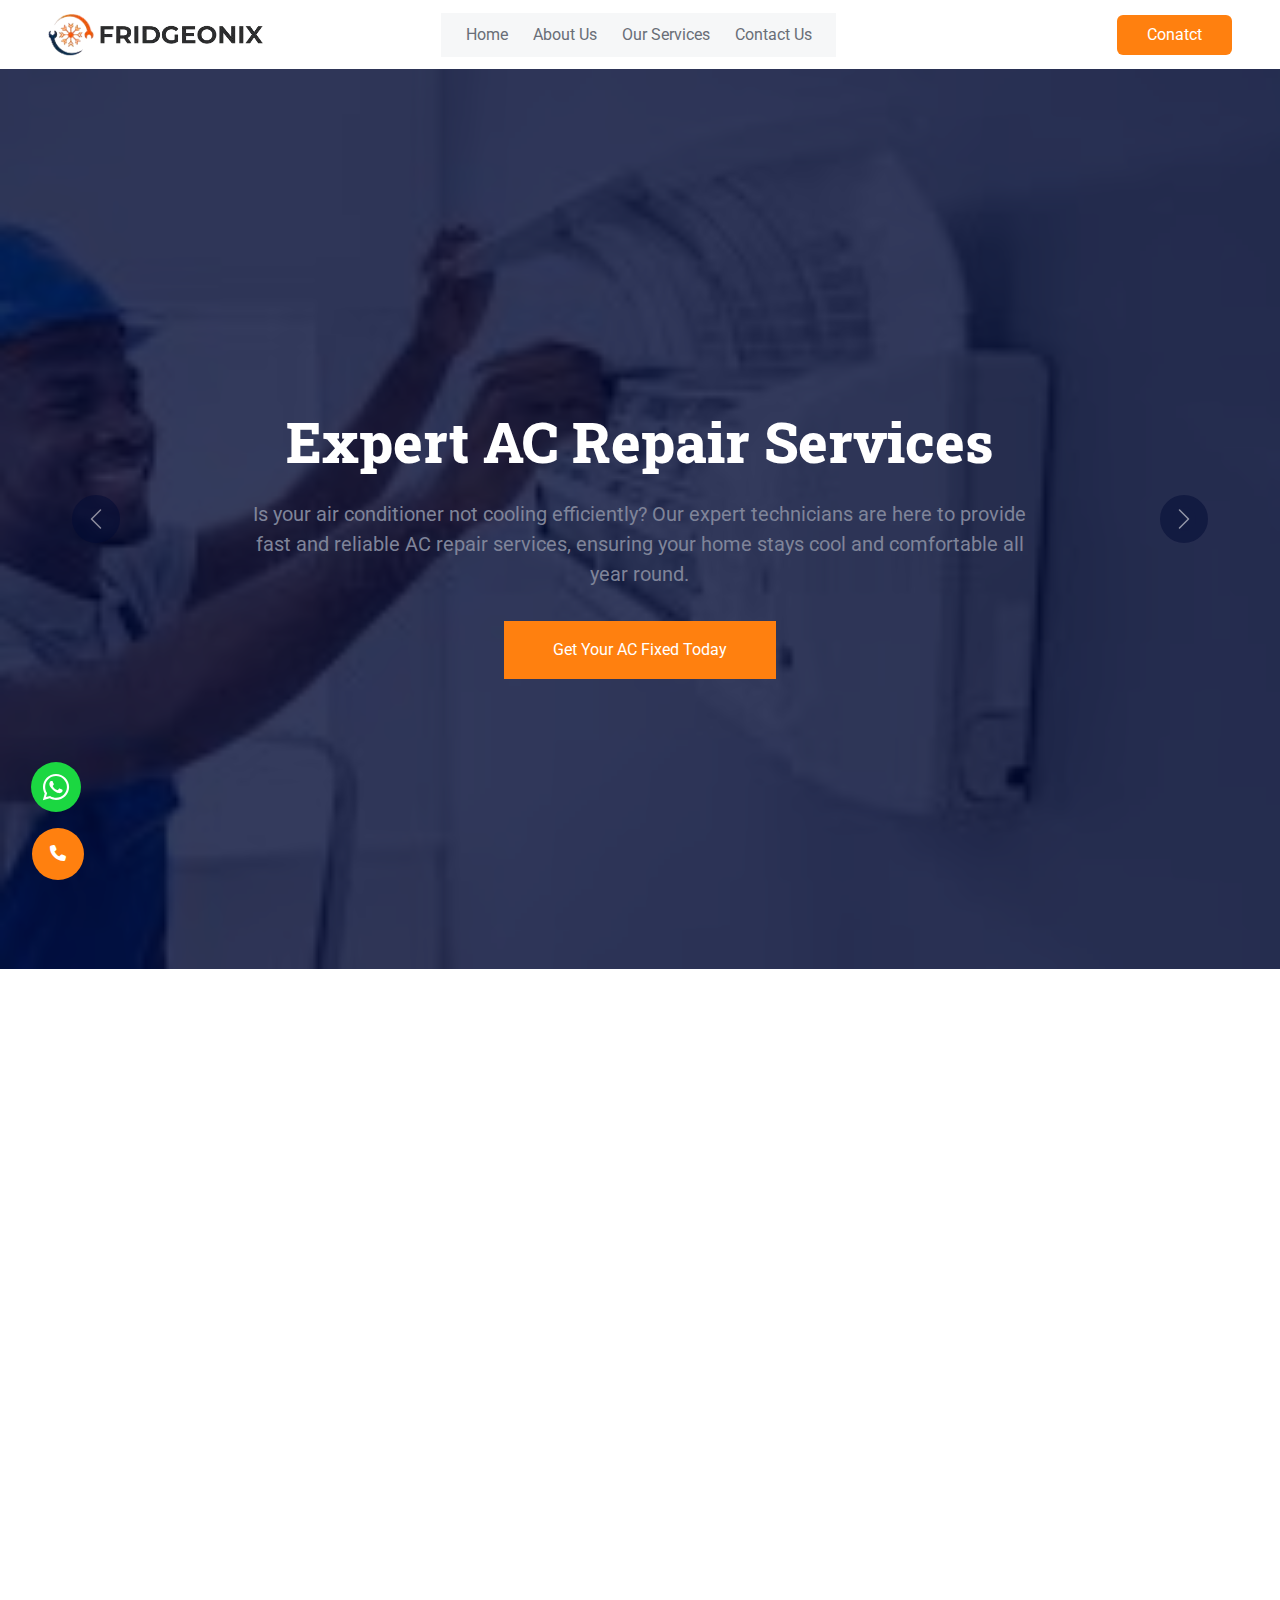
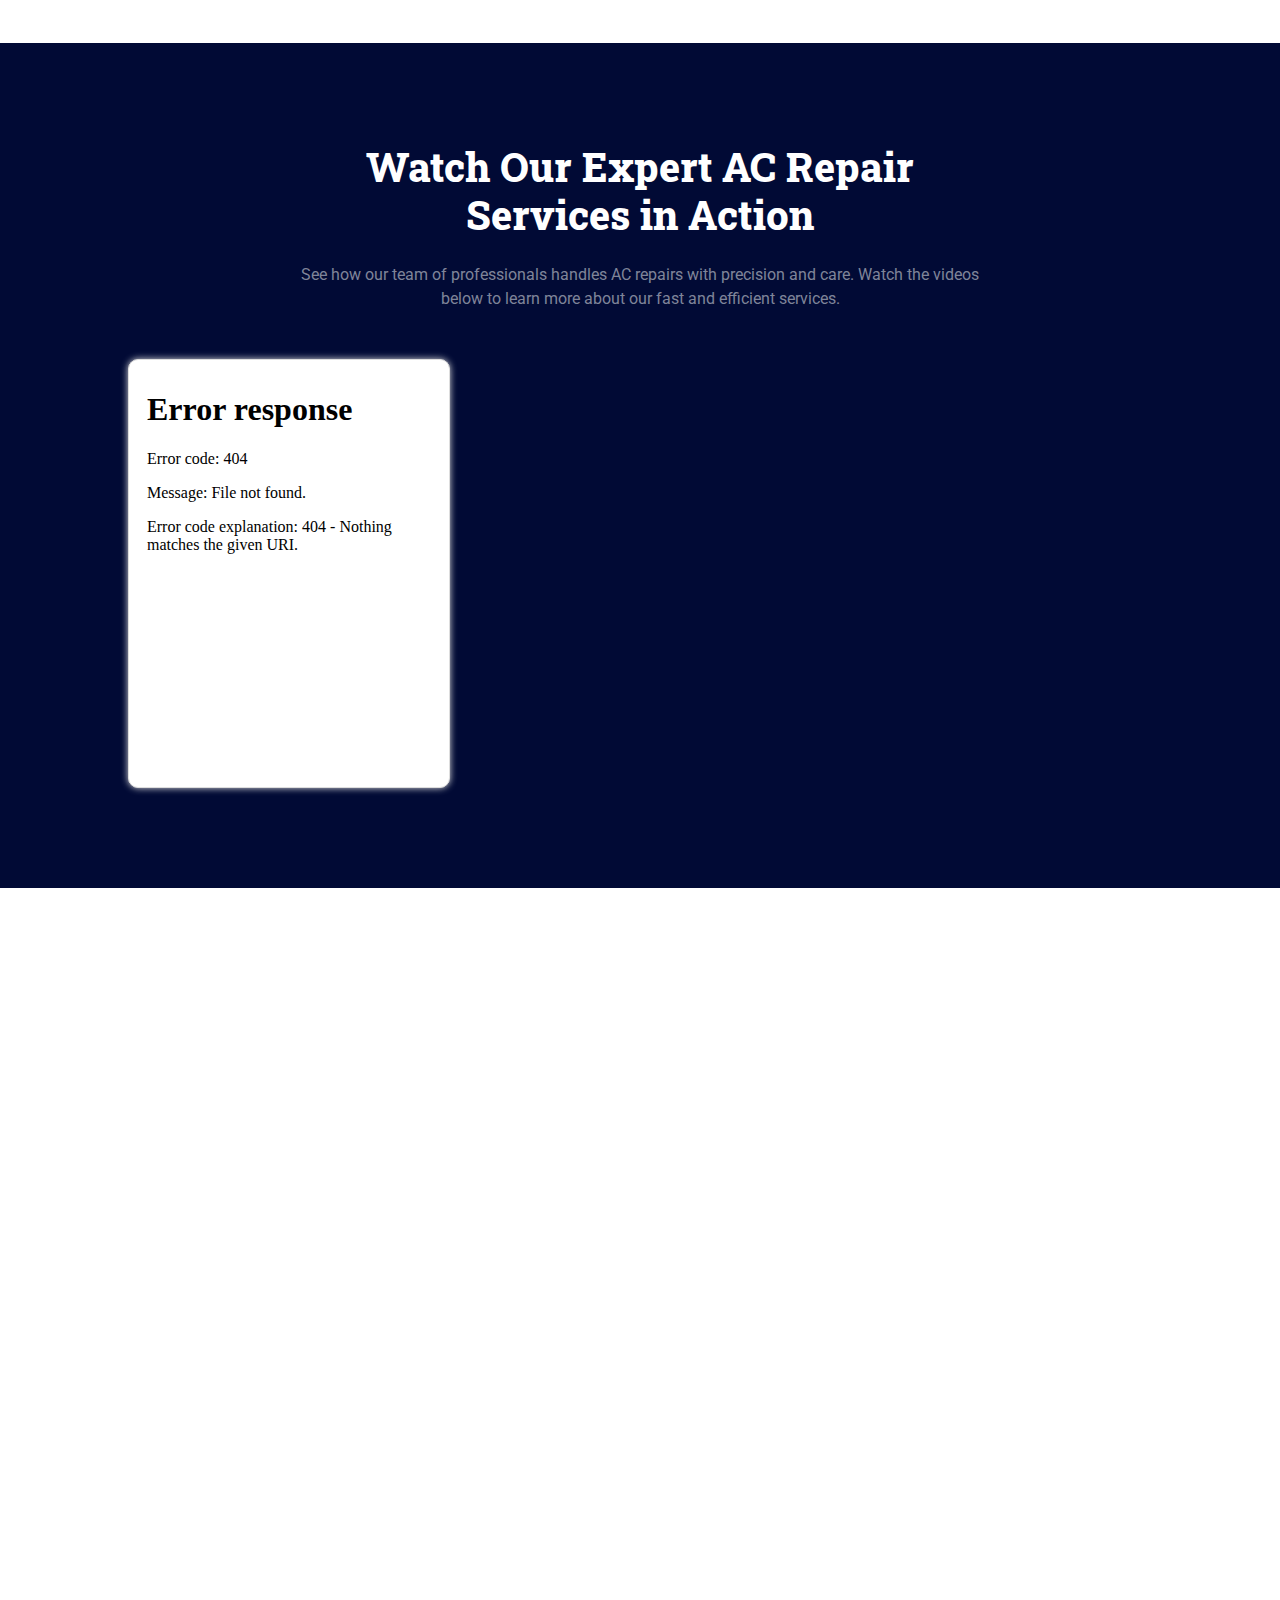
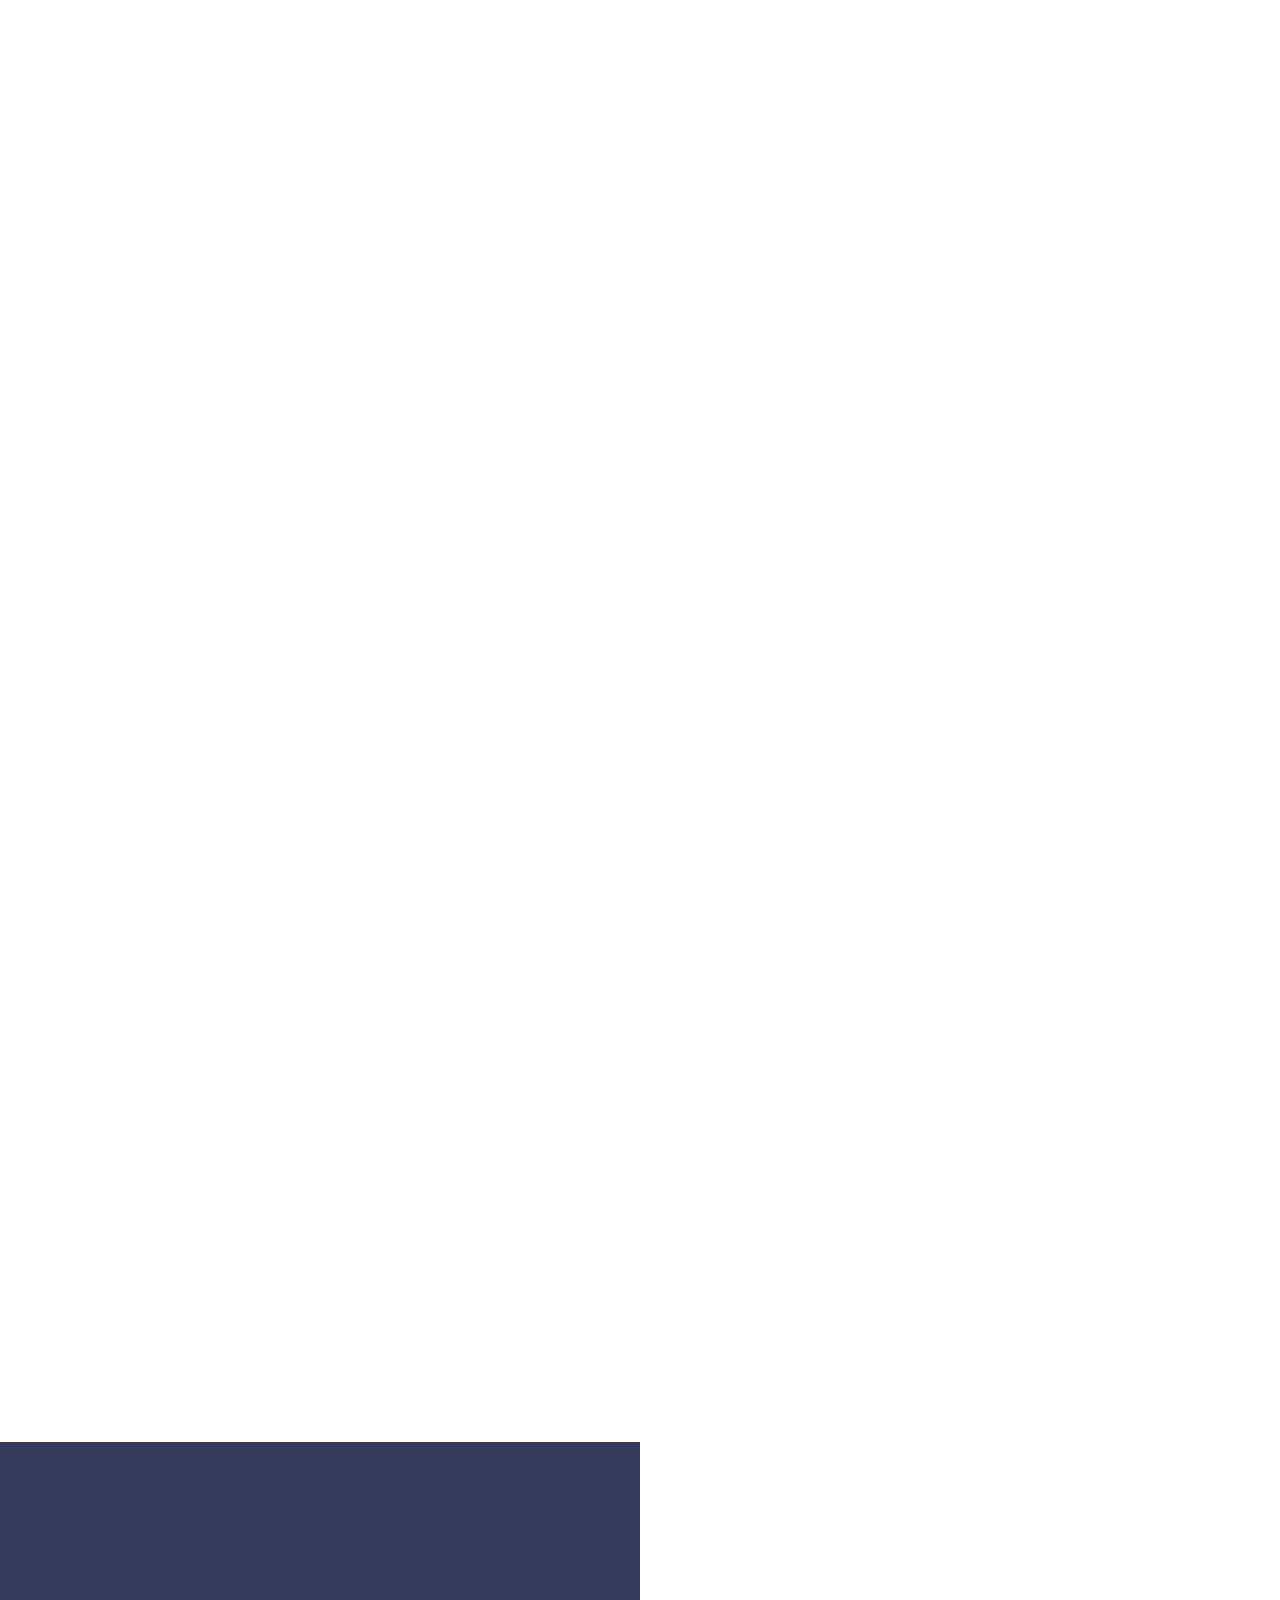
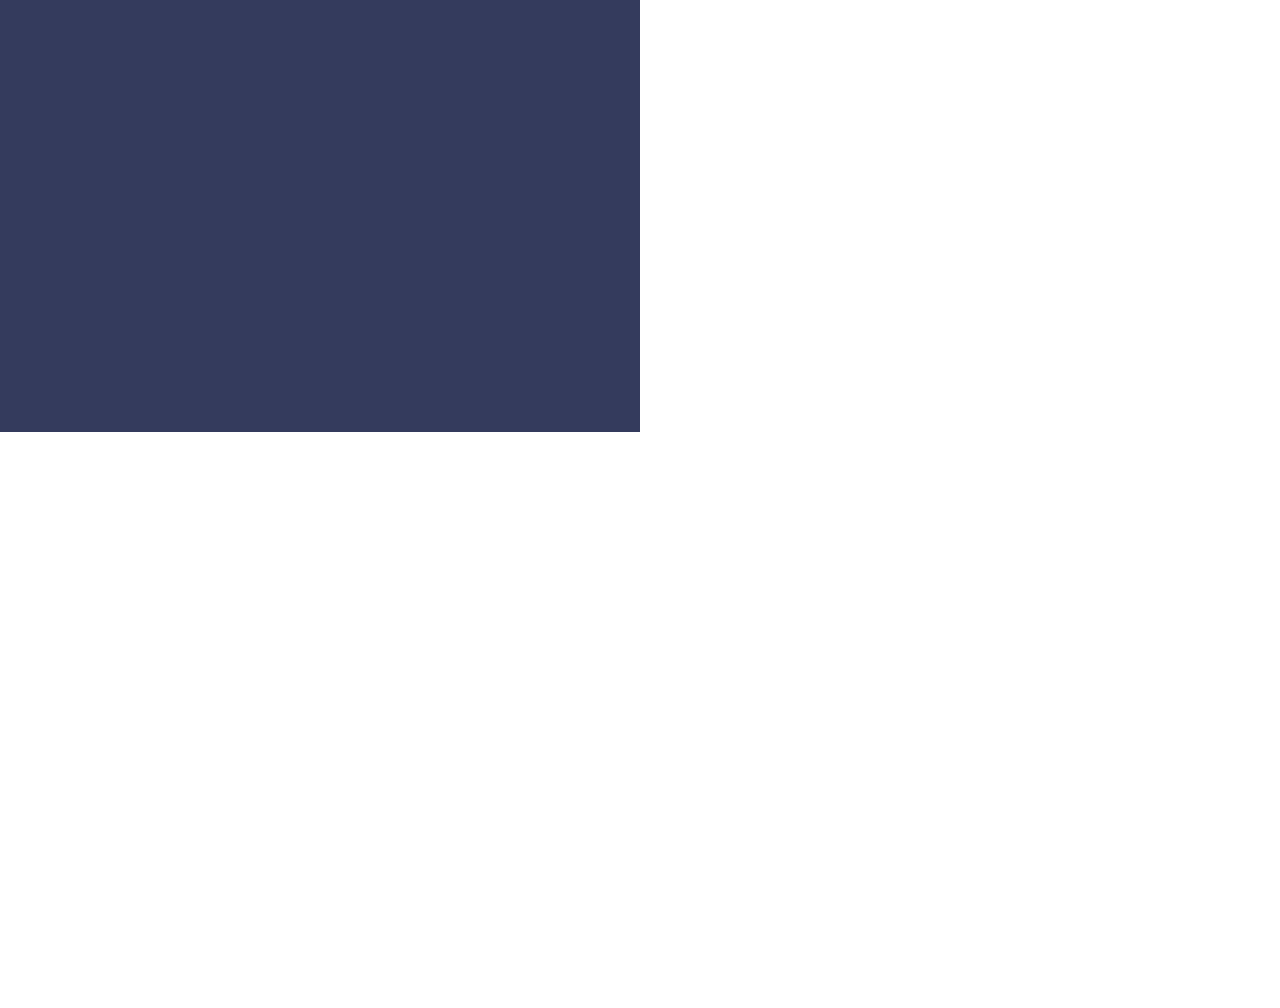
==== commit efc085b6: "done" ====
--- a/index.html
+++ b/index.html
@@ -183,11 +183,11 @@
                         <div class="border-top mt-4 pt-4">
                             <div class="row">
                                 <div class="col-sm-6">
-                                    <div class="d-flex align-items-center">
+                                    <div class="d-flex align-items-center ma-bo">
                                         <div class="btn-lg-square bg-primary rounded-circle me-3">
                                             <i class="fa fa-phone-alt text-white"></i>
                                         </div>
-                                        <h5 class="mb-0">+012 345 6789</h5>
+                                        <h5 class="mb-0">0568251659</h5>
                                     </div>
                                 </div>
                                 <div class="col-sm-6">
@@ -195,7 +195,7 @@
                                         <div class="btn-lg-square bg-primary rounded-circle me-3 mydd">
                                             <i class="fa fa-envelope text-white"></i>
                                         </div>
-                                        <h5 class="mb-0">info@bestcoolingheating.com</h5>
+                                        <h5 class="mb-0">suport@gmail.com</h5>
                                     </div>
                                 </div>
                             </div>
@@ -237,6 +237,11 @@
                         <iframe src="./video/WhatsApp Video 2025-01-25 at 3.14.10 PM.mp4" allowfullscreen=""></iframe>
                     </div>
                 </div>
+                <!-- <div class="video-item">
+                    <div class="lazyload-wrapper ">
+                        <iframe src="" allowfullscreen=""></iframe>
+                    </div>
+                </div>
                 <div class="video-item">
                     <div class="lazyload-wrapper ">
                         <iframe src="" allowfullscreen=""></iframe>
@@ -246,12 +251,7 @@
                     <div class="lazyload-wrapper ">
                         <iframe src="" allowfullscreen=""></iframe>
                     </div>
-                </div>
-                <div class="video-item">
-                    <div class="lazyload-wrapper ">
-                        <iframe src="" allowfullscreen=""></iframe>
-                    </div>
-                </div>
+                </div> -->
             </div>
         </div>
     </div>
@@ -522,7 +522,7 @@
         <div class="container py-5">
             <div class="row g-5">
                 <div class="col-md-3">
-                    <img class="img-fluid me-3" style="width: 300px;" src="./img/logo-footer.png" alt="Company Logo">
+                    <img class="img-fluid me-3" style="width: 328px;" src="./img/logo-footer.png" alt="Company Logo">
                     <span>Your trusted partner in providing innovative air conditioning solutions for your home and
                         office. We specialize in installation, maintenance, and repair services for all types of air
                         conditioners, ensuring your comfort year-round.</span>
--- a/css/style-2.css
+++ b/css/style-2.css
@@ -159,6 +159,59 @@
         flex-wrap: wrap;
         gap: 20px;
     }
+    .whatsapp-btn {
+        background-color: #1bd741;
+        color: white;
+        padding: 8px 8px;
+        text-decoration: none;
+        margin-top: 20px;
+        align-items: center;
+        display: flex;
+        gap: 10px;
+        border-radius: 50%;
+    }
+    .whatfixed {
+        position: fixed;
+        left: 16px;
+        bottom: 77px;
+        z-index: 999;
+    }
+    .back-to-top {
+        position: fixed;
+        display: none;
+        right: 15px;
+        bottom: 30px;
+        z-index: 99;
+    }
+    .call {
+        width: 46px;
+        height: 46px;
+        background: #ff800f;
+        text-align: center;
+        align-content: center;
+        border-radius: 50%;
+    }   
+    .call {
+        position: fixed;
+        left: 18px;
+        bottom: 20px;
+        z-index: 999;
+        cursor: pointer;
+    }
+    #header-carousel .carousel-item {
+        height: 60vh !important;
+        overflow: hidden;
+    }
+    .pt-5 {
+        padding-top: 0rem !important;
+    }
+    .video-item{
+        width: 100% !important;
+    }
+    .ma-bo{
+        margin-bottom: 12px;
+    }
+    
 }
 .service-item{
     border: 1px solid;
